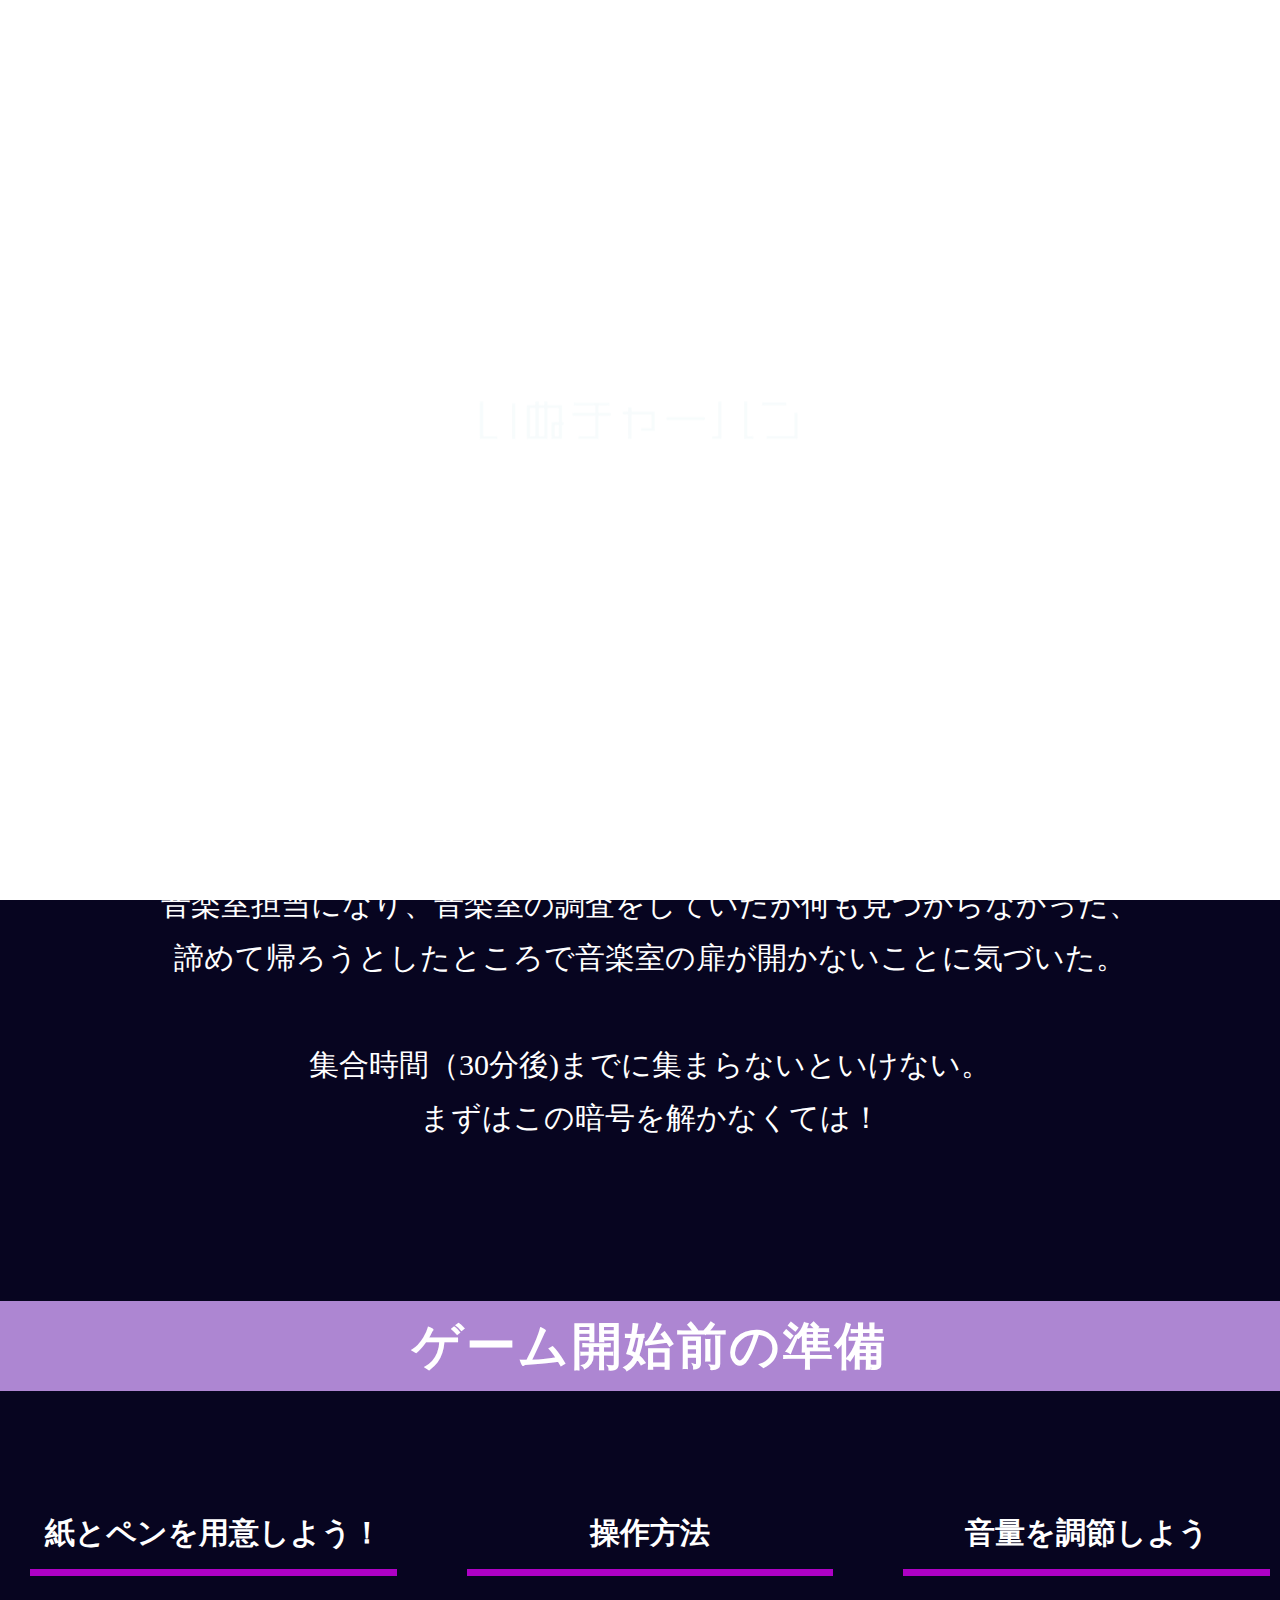
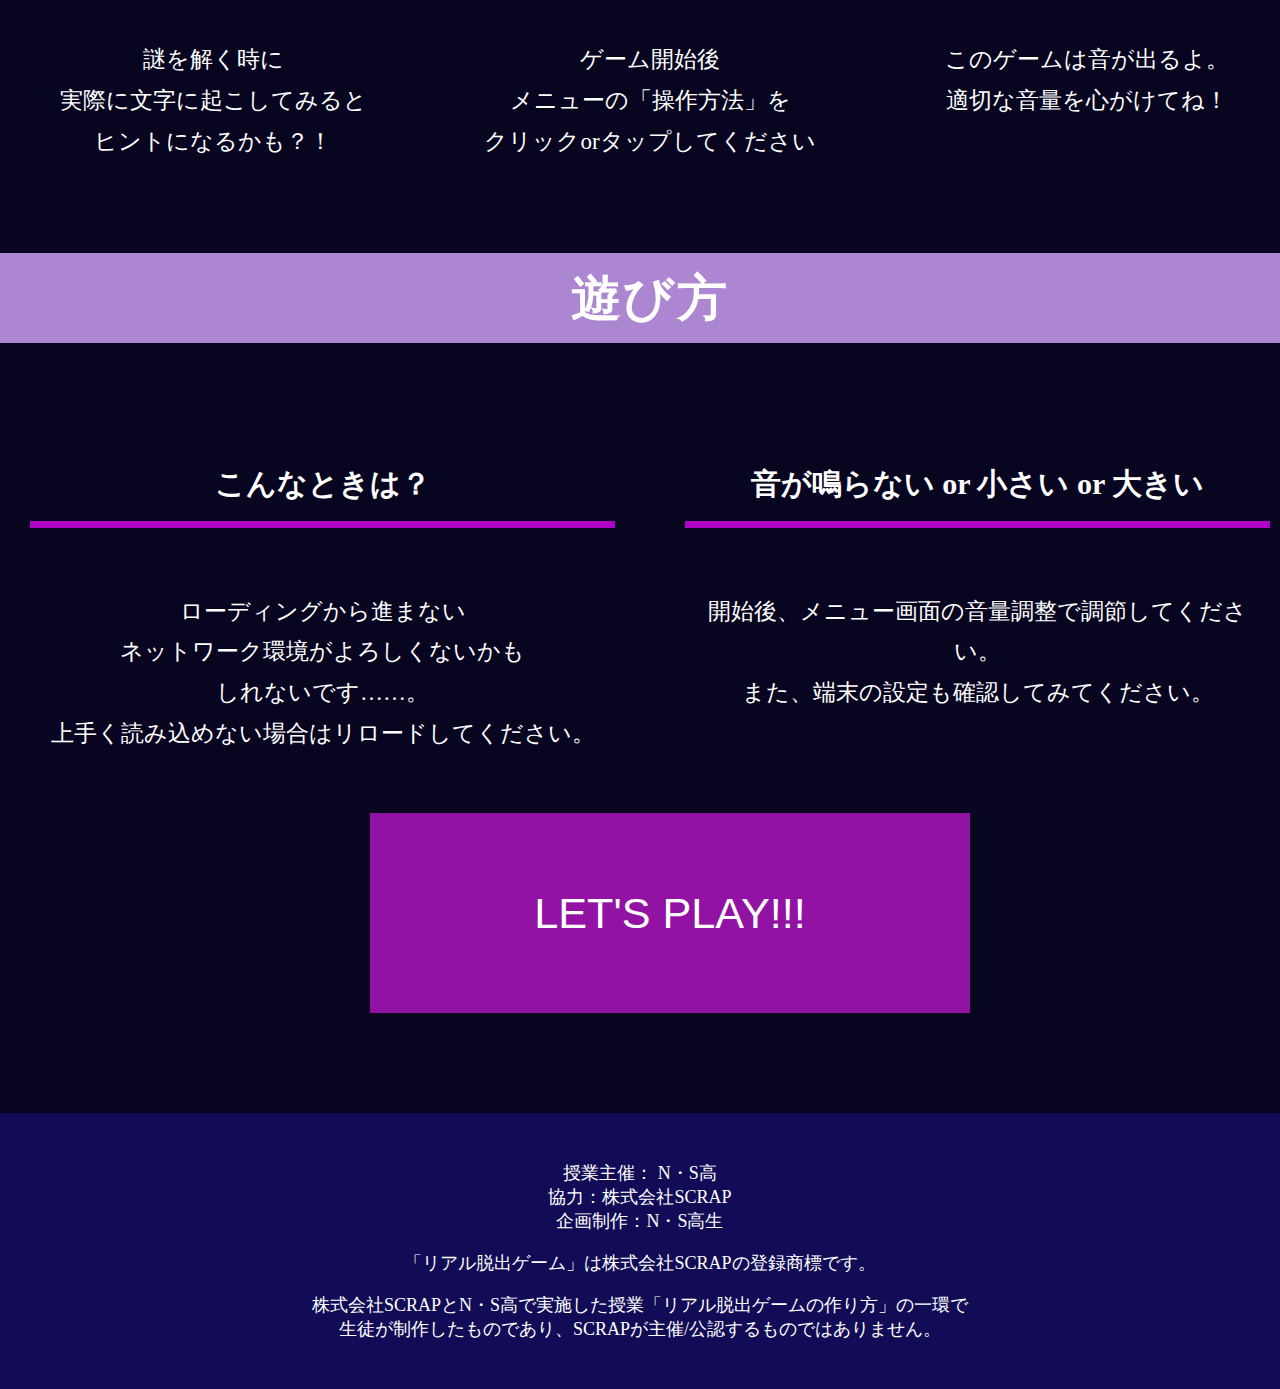
==== index.html @ 4f2fa593 "Update index.html" ====
<!DOCTYPE html>
<html lang="ja">
<head>
    <meta charset="UTF-8">
    <meta http-equiv="X-UA-Compatible" content="IE=edge">
    <meta name="viewport" content="width=device-width, initial-scale=1.0">
    <title>閉じ込められた音楽室からの脱出 | ProjectN</title>
    <link rel="stylesheet" href="assets/css/style.css">
    <script src="assets/js/script.js" defer></script>
    <link rel="icon" href="assets/images/top.png">
</head>
<body>
    <!--　ヘッダー　-->
    <header chass="header">
        <div class="header-inner">
            <div class="logo"><img src="assets/images/logo.png" alt="チームロゴ"></div>
            <nav class="nav">
                <h4>大宮キャンパスDグループ</h4>
            </nav>
        </div>
    </header>

    <!-- タイトル　-->
    <img class="main-back" src="assets/images/back.png" alt="Presented by SCRAP×N・S高リアル脱出ゲーム制作PJ 閉じ込められた音楽室からの脱出">
    <div id="loading" class="loading active">
        <img src="assets/images/main-logo.png" alt="タイトル">
    </div>

    <main>
        <!-- 説明　-->
        <ul class="contents">
            <li class="animationTarget">
                <div class=contentsText>
                    <h2>ストーリー</h2>
                    <p><br>学校の七不思議をみんなで調べることになった。<br>
                        一つ一つ回っているとすごく時間がかかってしまうから友達と分担することにした。<br>
                        音楽室担当になり、音楽室の調査をしていたが何も見つからなかった、<br>
                        諦めて帰ろうとしたところで音楽室の扉が開かないことに気づいた。<br>
                        <br>
                        集合時間（30分後)までに集まらないといけない。<br>
                        まずはこの暗号を解かなくては！<br><br><br>
                    </p>
                </div>
            </li>
            <li class="animationTarget">
                <div class=contentsText>
                    <h2>ゲーム開始前の準備</h2>
                </div>
            </li>
            <li class="animationTarget">
                <div class="row">
                    <div class="column">
                        <div class="card">
                            <h3 class="card__title"><br>紙とペンを用意しよう！</h3>
                            <p class="card__content"><br>謎を解く時に<br>
                                実際に文字に起こしてみると<br>
                                ヒントになるかも？！
                            </p>
                        </div>
                    </div>
                    <div class="column">
                        <div class="card">
                            <h3 class="card__title"><br>操作方法</h3>
                            <p class="card__content"><br>ゲーム開始後<br>
                                メニューの「操作方法」を<br>
                                クリックorタップしてください</p>
                        </div>
                    </div>
                    <div class="column">
                        <div class="card">
                            <h3 class="card__title"><br>音量を調節しよう</h3>
                            <p class="card__content"><br>このゲームは音が出るよ。<br>
                                適切な音量を心がけてね！</p>
                        </div>
                    </div>
                </div>
            </li>
            <li class="animationTarget">
                <div class=contentsText>
                    <h2>遊び方</h2>
            </li>
            <li class="animationTarget">
                <div class="row">
                    <div class="column">
                        <div class="card">
                            <h3 class="card__title"><br>こんなときは？</h3>
                            <p class="card__content"><br>ローディングから進まない<br>
                                ネットワーク環境がよろしくないかも<br>
                                しれないです……。<br>
                                上手く読み込めない場合はリロードしてください。
                            </p>
                        </div>
                    </div>
                    <div class="column">
                        <div class="card">
                            <h3 class="card__title"><br>音が鳴らない or 小さい or 大きい</h3>
                            <p class="card__content"><br>開始後、メニュー画面の音量調整で調節してください。<br>
                                また、端末の設定も確認してみてください。
                            </p>
                        </div>
                    </div>
                </div>
            </li>
        </ul>
        <!-- ボタン　-->
        <button type=“button” link="main.html">LET'S PLAY!!!</button>
    </main>
    <footer class="footer section bg-color--gray">
        <div class="container">
            <p class="text-center">授業主催： N・S高<br>協力：株式会社SCRAP<br>企画制作：N・S高生</p>
            <p class="text-center">「リアル脱出ゲーム」は株式会社SCRAPの登録商標です。</p>
            <p class="text-center">株式会社SCRAPとN・S高で実施した授業「リアル脱出ゲームの作り方」の一環で<br>生徒が制作したものであり、SCRAPが主催/公認するものではありません。</p>
         </div>
    </footer>
    <!--　最初のロゴが表示される　 -->
    <div class="start">
        <p><img src="assets/images/logo.png"></p>
    </div>
    <script src="https://code.jquery.com/jquery-3.3.1.min.js" integrity="sha256-FgpCb/KJQlLNfOu91ta32o/NMZxltwRo8QtmkMRdAu8=" crossorigin="anonymous"></script>
    <script src="assets/js/main.js"></script>
</body>
</html>
---- assets/css/style.css ----
@charset "UTF-8";

*, *::before, *::after {
	box-sizing: border-box;
}

/* サイト全体のデザインcss */
html{
	font-size: 18px;
	margin: 0 auto;
}

body{
	overflow-x: hidden;
	font-family: "游明朝体";
	background-color: #070520;
	color: #fff;
	margin: 0 auto;
	
}

main{
	max-width: 1000px;
	width: 100%;
	margin: 50px auto;
	line-height: 1.77778;
	text-decoration: none;
	border: none;
	list-style: none;
	margin: 0;
}

.contents {
	width: 1300px;
	padding-left: 0px;
	padding-right: 0px;
}

/*.contents li{
	opacity: 0;
	transform: translateX(50px);
	transition: 1s;
}

.contents li.show{
	opacity: 1;
	transform: none;
}*/

main.contents li.show h2,
.contents li.show p{
	opacity: 1;
	transform: none;
}

.contentsText {
	text-align: center;
	margin: 0 auto;
}

.contentsText h2{
	font-size: 50px;
	font-weight: bold;
	white-space: nowrap;
	background-color: rgba(215, 166, 255, 0.8);
	padding: 10px 20px;
	line-height: 1.4;
	letter-spacing: 0.05em;
	margin-top: 50px;
}

.contentsText p{
	font-size: 30px;
	white-space: nowrap;
	margin-top: 25px;
}

.row {
	display: -webkit-box;
	display: -ms-flexbox;
	display: flex;
	-ms-flex-line-pack: stretch;
		align-content: stretch;
	gap: 10px;
	text-align: center;
}
  
.row + .row {
	margin-top: 30px;
}
  
.column {
	width: 100%;
}
  
.card {
	margin-bottom: 20px;
	height: 100%;
}

.card__title {
	font-size: 30px;
	text-align: center;
	margin: 0;
	padding: 20px 30px;
	position: relative;
	cursor: pointer;
}
  
.card__content {
	-webkit-transition: all 0.3s;
	transition: all 0.3s;
	font-size: 23px;
	padding: 20px 30px;
	margin: 0;
	position: relative;
}
  
.card__content::before {
	display: block;
	content: '';
	width: calc(100% - 60px);
	height: 7px;
	background-color: #ae01c5;
	position: absolute;
	top: -10px;
	left: 30px;
}
  
.hint-page .card {
	height: auto;
}
  
.hint-page .card__content {
	display: none;
	text-align: center;
}
  
.hint-page .card__arrow {
	position: absolute;
	top: calc(50% - 12px);
	right: 45px;
	-webkit-transform: rotate(90deg);
			transform: rotate(90deg);
	-webkit-transition: all 0.3s;
	transition: all 0.3s;
	fill: #009245;
	width: 12px;
	height: 24px;
}
  
.hint-page .card.is-open .card__content {
	display: block;
}
  
.hint-page .card.is-open .card__arrow {
	-webkit-transform: rotate(-90deg);
			transform: rotate(-90deg);
}
  
.box {
	padding: 35px 30px;
}

.container-game{
	width: 1300px;
	padding-left: 0px;
	padding-right: 0px;
	margin: 0 auto;
}

.game-logo{
	width: 100%;
	margin: 0;
	position: absolute;
    top: 6%;
    left: 2%;
}

/* 最初のロゴが表示されるcss　*/
.start {
	background: #FFF;
	position: fixed;
	top: 0;
	left: 0;
	height: 100%;
	width: 100%;
	z-index: 9000;
}

.start p {
	position: fixed;
	left: 48%;
	top: 45%;
	transform: translate(-50%, -50%);
	display: none;
	z-index: 9999;
	width: 280px;
}

/*　ヘッダーcss　*/
.header {
	padding: 10px 0;
	border-bottom: 1px solid #d2d2d2;
}

.header-inner {
	position: relative;
	height: 50px;
	width: 1000px;
	margin: 0 auto;
}

.logo {
	position: absolute;
	top: 50%;
	transform: translateY(-50%);
	width: 200px;
}

.logo img {
	width: 100%;
	display: block;
}

.nav {
	position: absolute;
	top: 50%;
	right: 0;
	transform: translateY(-50%);
}

.nav {
	color:#fff
}

/* タイトル */
.main-back {
	width: 100%;
	margin: 0;
}

@keyframes fadeup {
	from {
		opacity: 0;
		transform: translateY(20px);
	}
	to {
		opacity: 1;
		transform: translateY(0);
	}
}

.loading {
	width: 100%;
	margin: 0;
	position: absolute;
    top: 6%;
    left: 2%;
	animation-name: fadeup;
    animation-duration: 2s;
    animation-iteration-count: 3;
}

.loading.active {
	visibility: hidden;
}

/* ボタンcss */
button{
	background:#9212a3;
	color:#fff;
	border:none;
	position:relative;
	height:200px;
	width: 600px;
	font-size:2.4em;
	padding:0 2em;
	cursor:pointer;
	transition:800ms ease all;
	outline:none;
	left: 37%;
	margin-bottom: 100px;
}

button:hover{
	background:#070520;
	color:#9212a3;
}

button:before,button:after{
	content:'';
	position:absolute;
	top:0;
	right:0;
	height:2px;
	width:0;
	background: #9212a3;
	transition:400ms ease all;
}

button:after{
	right:inherit;
	top:inherit;
	left:0;
	bottom:0;
}

button:hover:before,button:hover:after{
	width:100%;
	transition:800ms ease all;
}

/*　広告　*/
.section {
	padding-top: 30px;
	padding-bottom: 30px;
}

.text-center {
	text-align: center;
}

.bg-color--gray {
	background-color: #110c55;
}
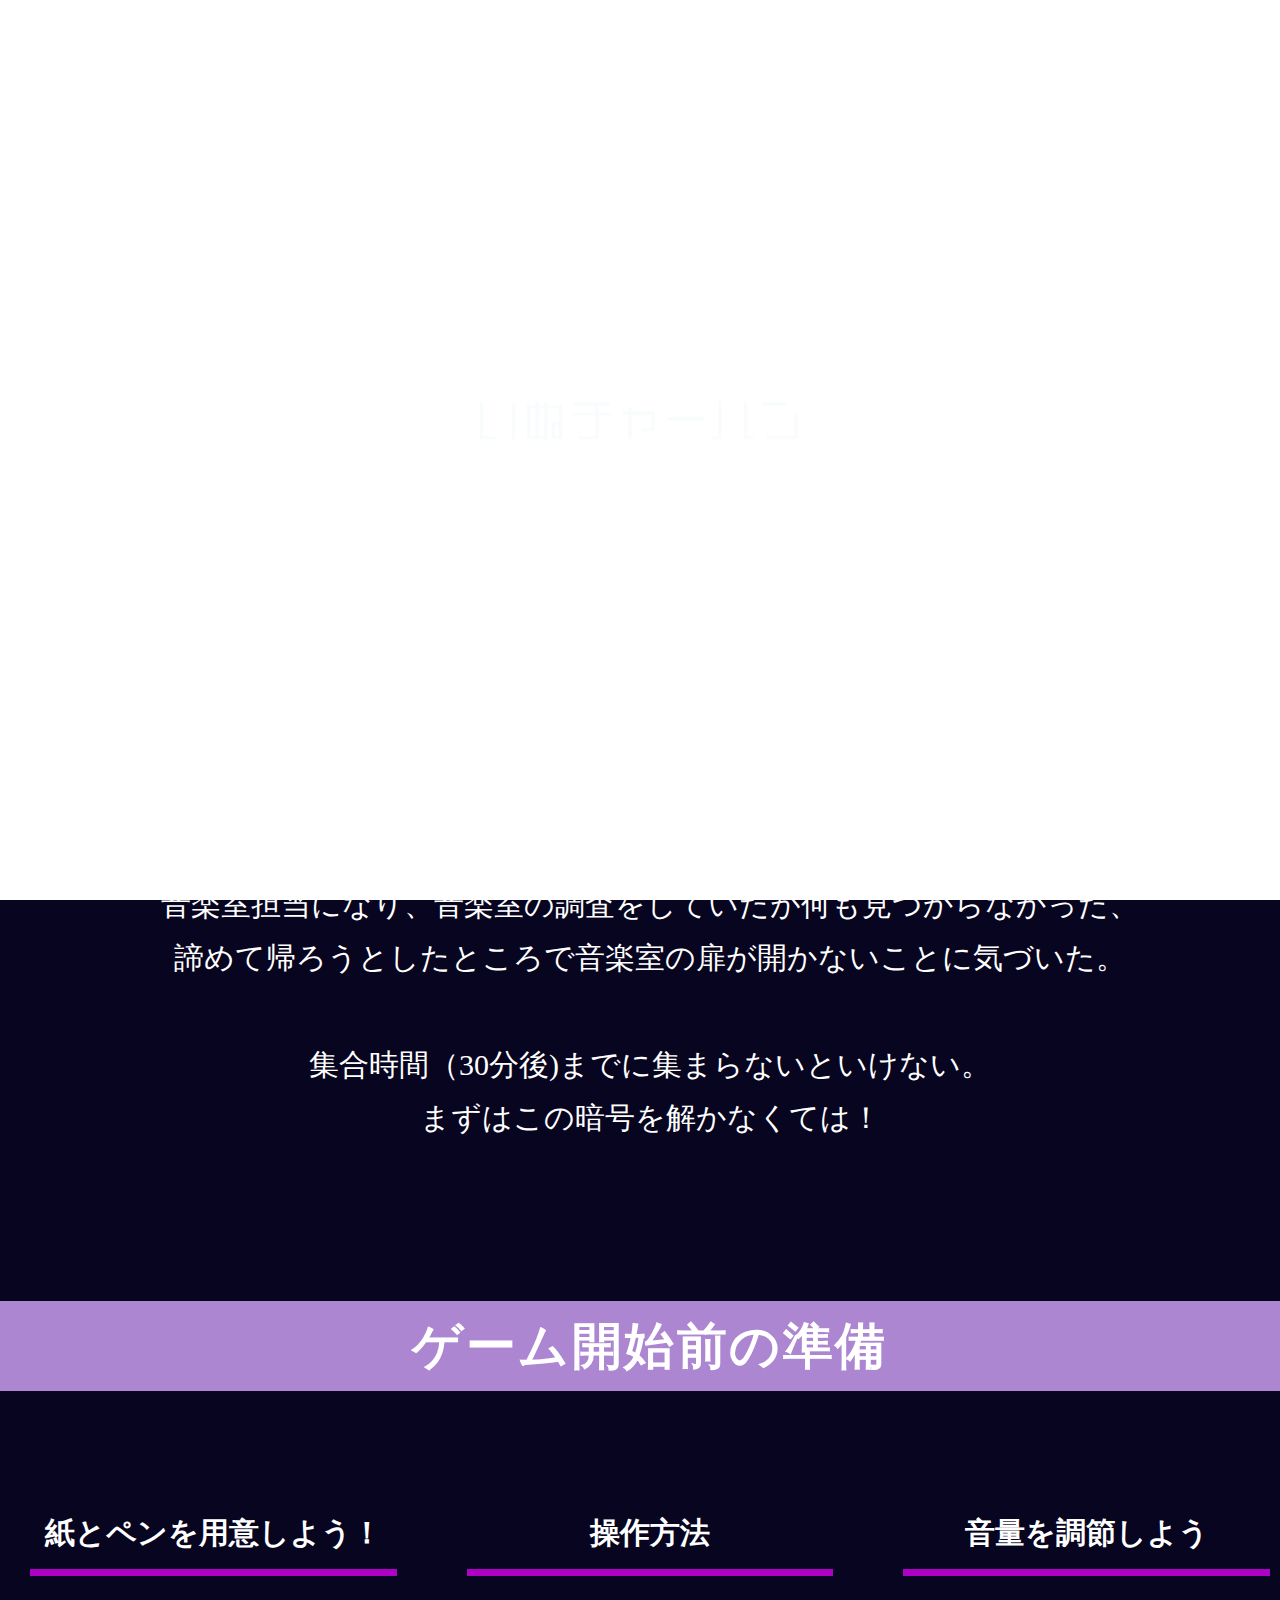
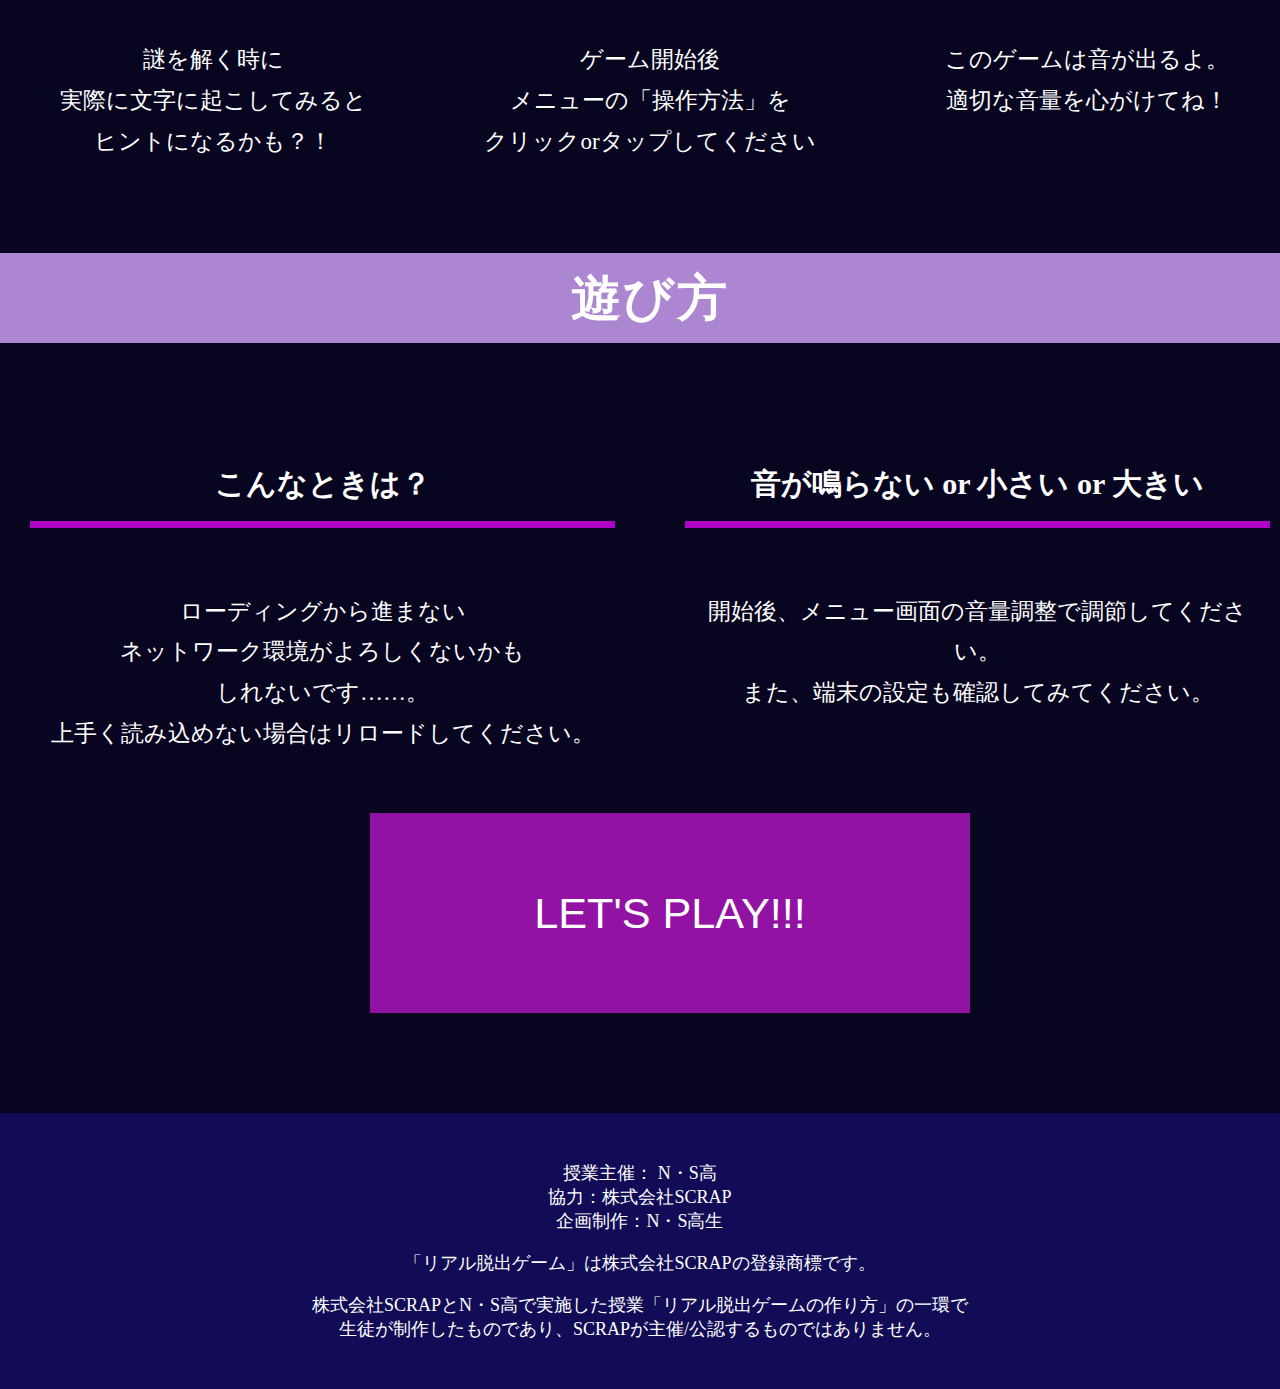
==== commit 50b6543c: "Update index.html" ====
--- a/index.html
+++ b/index.html
@@ -103,7 +103,7 @@
             </li>
         </ul>
         <!-- ボタン　-->
-        <button type=“button” link="main.html">LET'S PLAY!!!</button>
+        <button type=“button” onclick="location.href='./main.html'">LET'S PLAY!!!</button>
     </main>
     <footer class="footer section bg-color--gray">
         <div class="container">
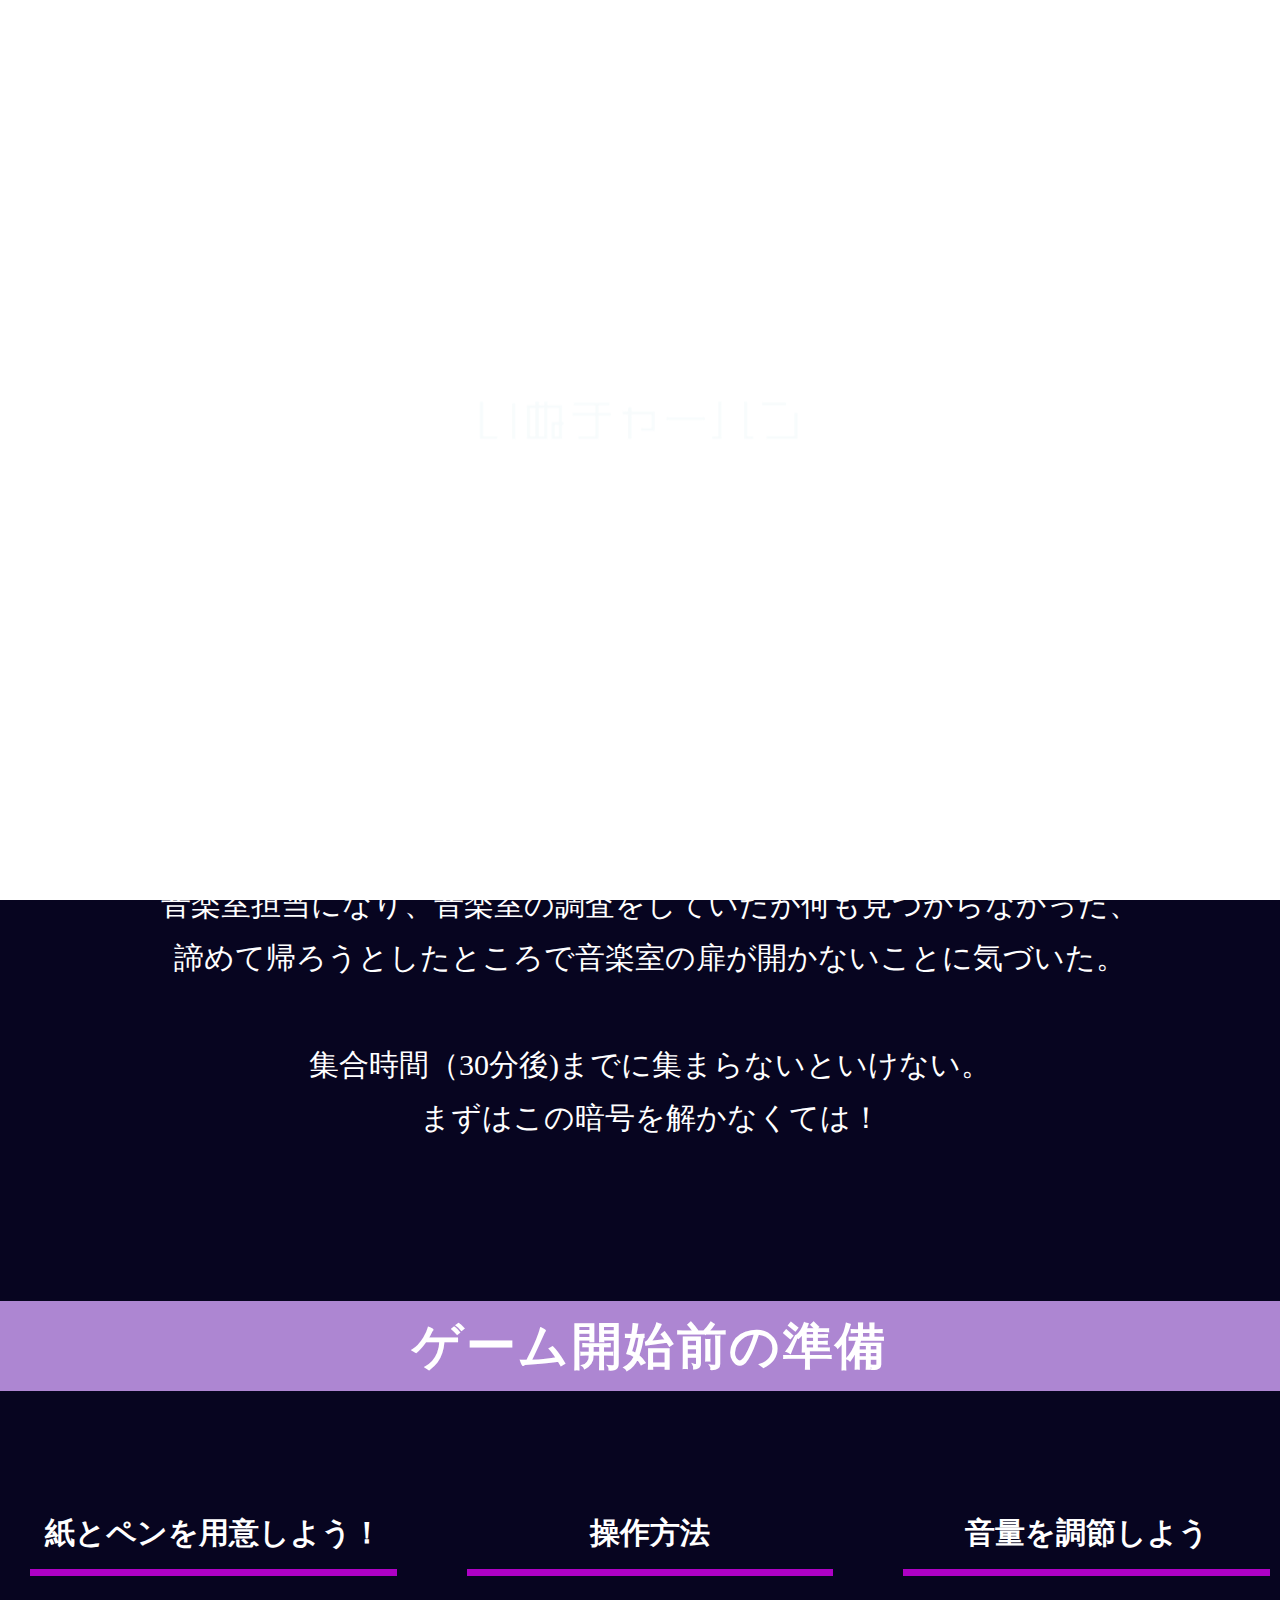
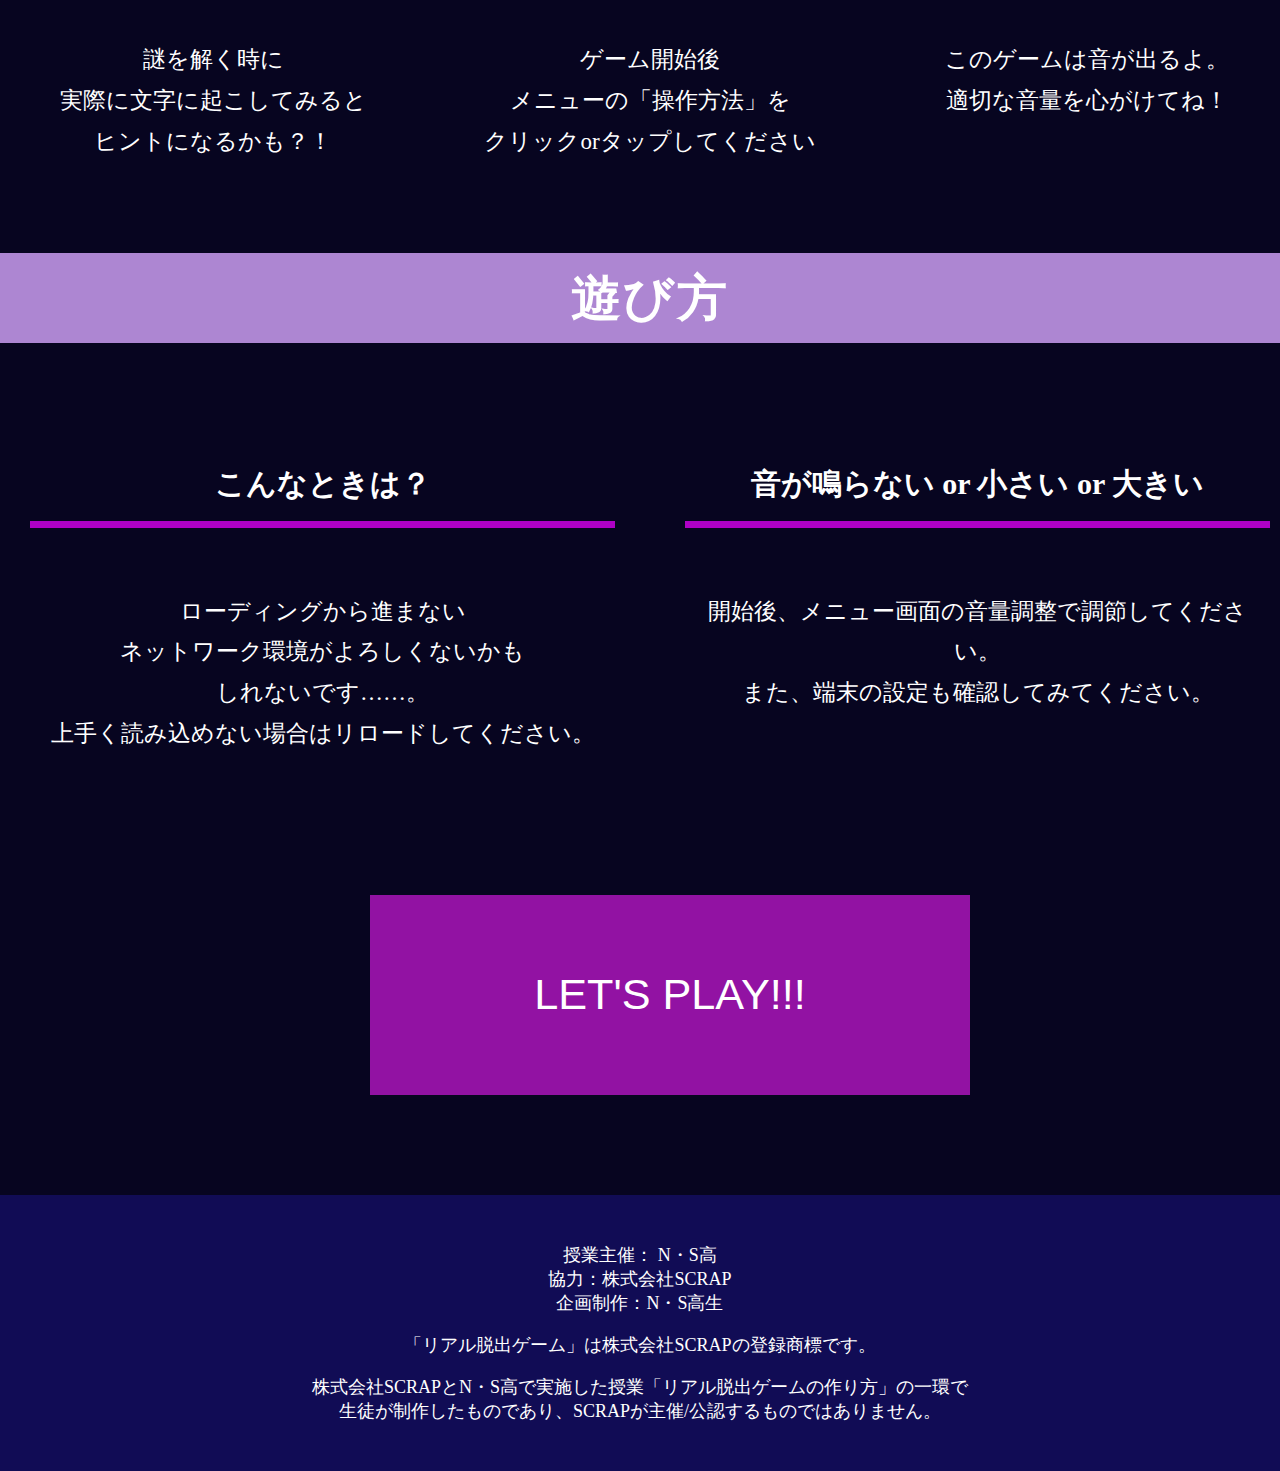
==== commit b7593d4b: "Update index.html" ====
--- a/index.html
+++ b/index.html
@@ -87,7 +87,7 @@
                             <p class="card__content"><br>ローディングから進まない<br>
                                 ネットワーク環境がよろしくないかも<br>
                                 しれないです……。<br>
-                                上手く読み込めない場合はリロードしてください。
+                                上手く読み込めない場合はリロードしてください。<br><br><br>
                             </p>
                         </div>
                     </div>
--- a/assets/css/style.css
+++ b/assets/css/style.css
@@ -166,7 +166,7 @@
 	width: 1300px;
 	padding-left: 0px;
 	padding-right: 0px;
-	margin: 0 auto;
+	margin-lite: 20%;
 }
 
 .game-logo{
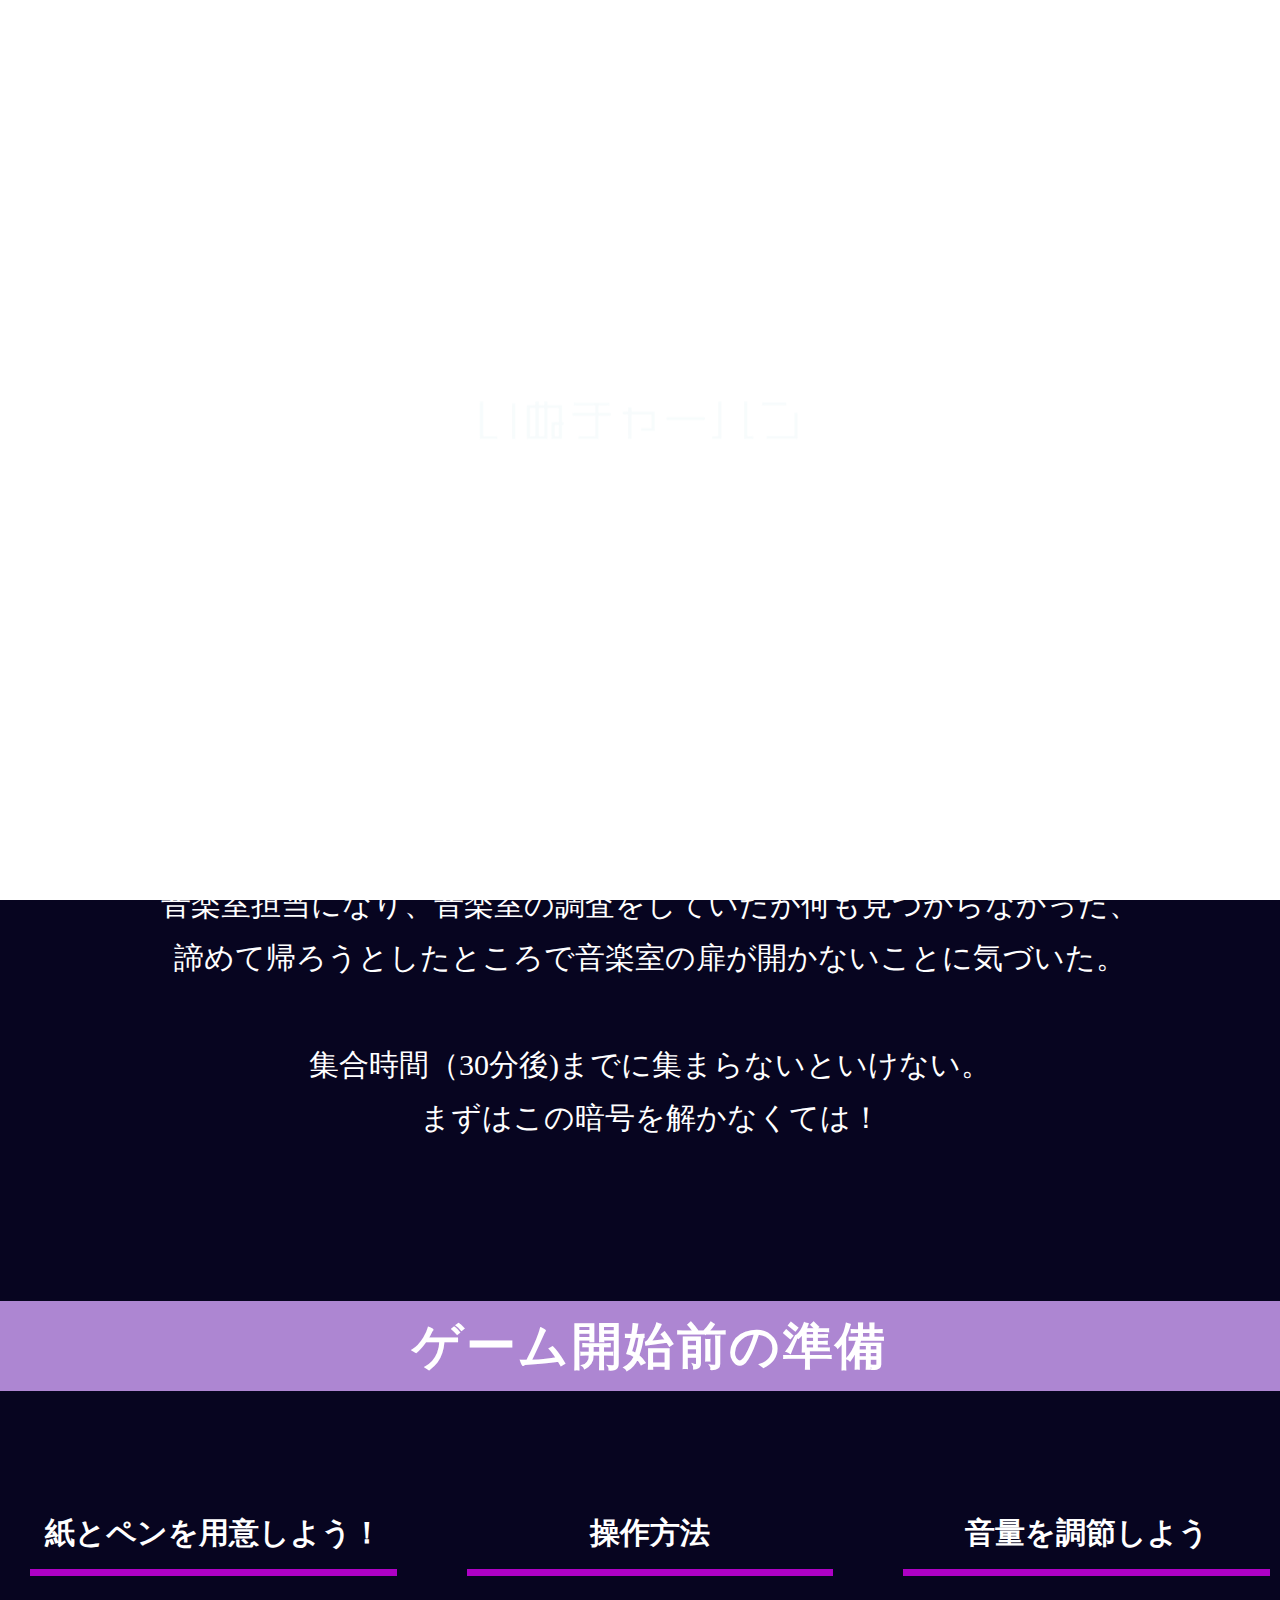
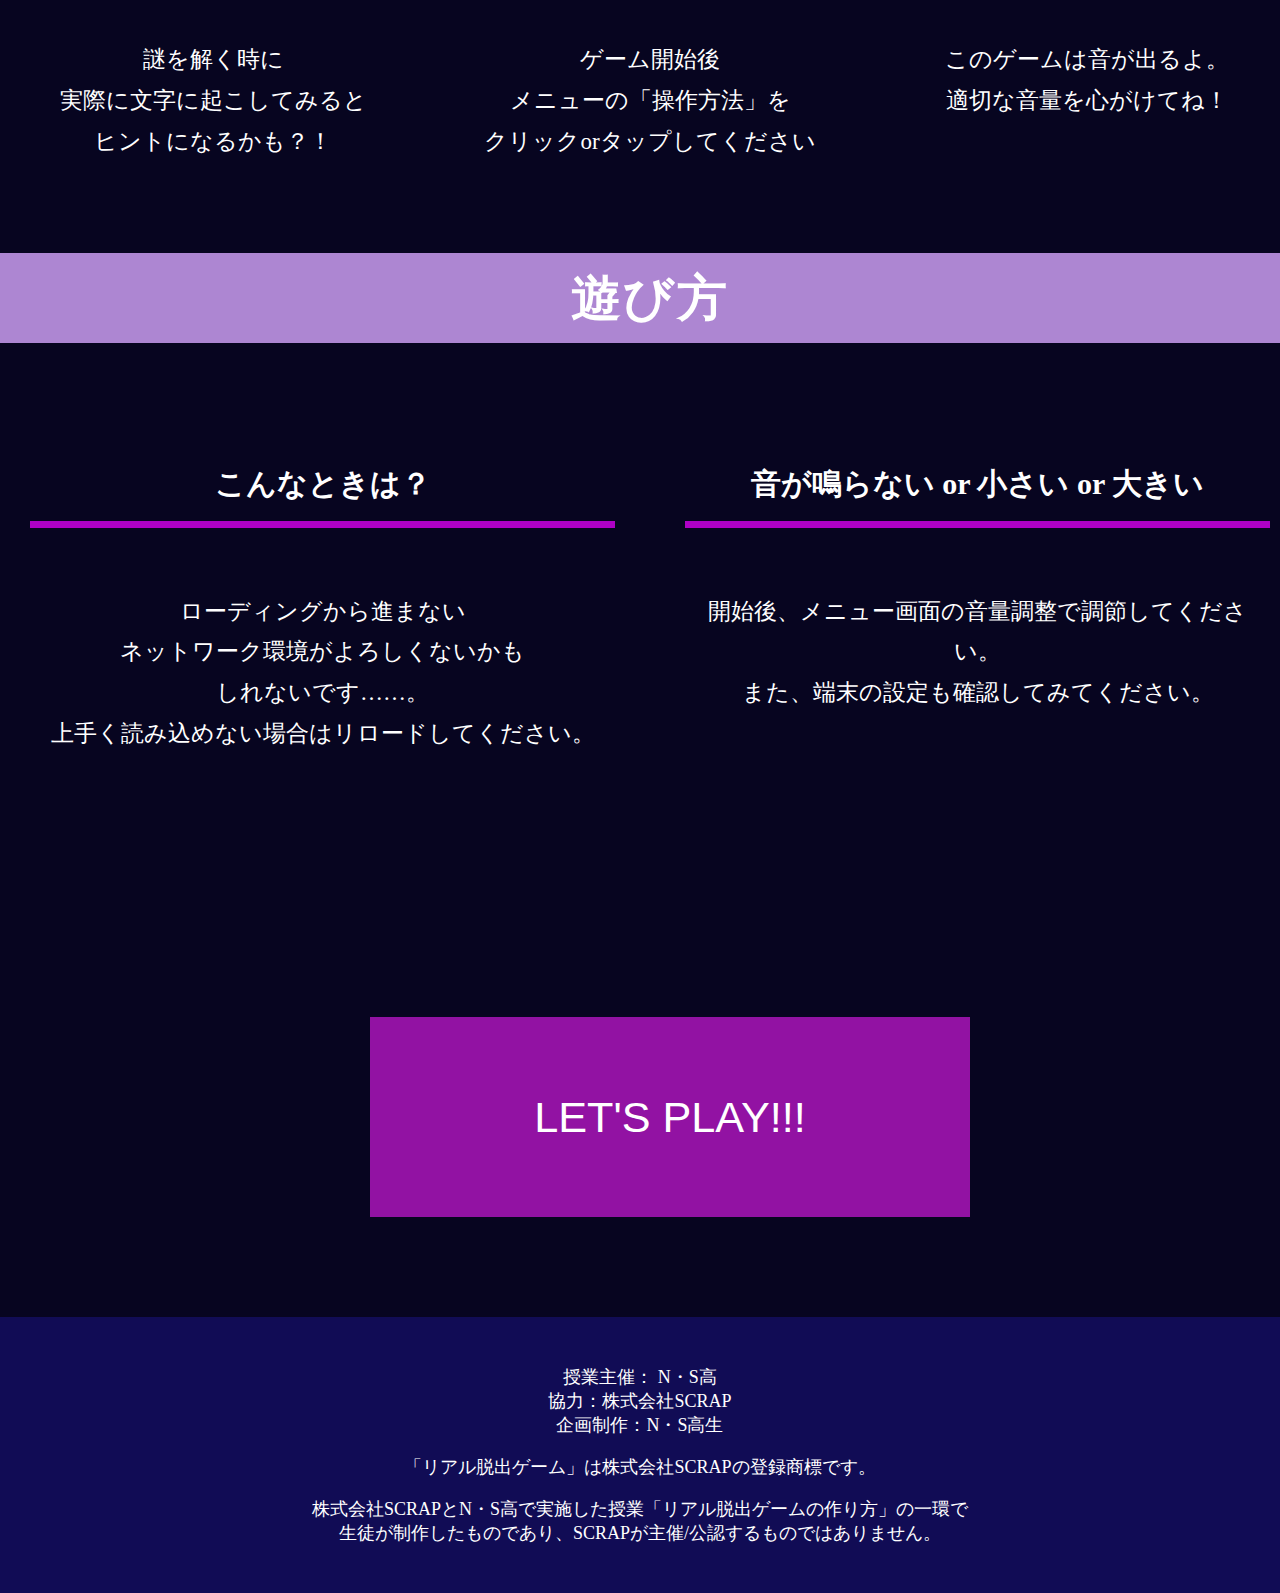
==== commit 376b53dc: "Update index.html" ====
--- a/index.html
+++ b/index.html
@@ -87,7 +87,7 @@
                             <p class="card__content"><br>ローディングから進まない<br>
                                 ネットワーク環境がよろしくないかも<br>
                                 しれないです……。<br>
-                                上手く読み込めない場合はリロードしてください。<br><br><br>
+                                上手く読み込めない場合はリロードしてください。<br><br><br><br><br><br>
                             </p>
                         </div>
                     </div>
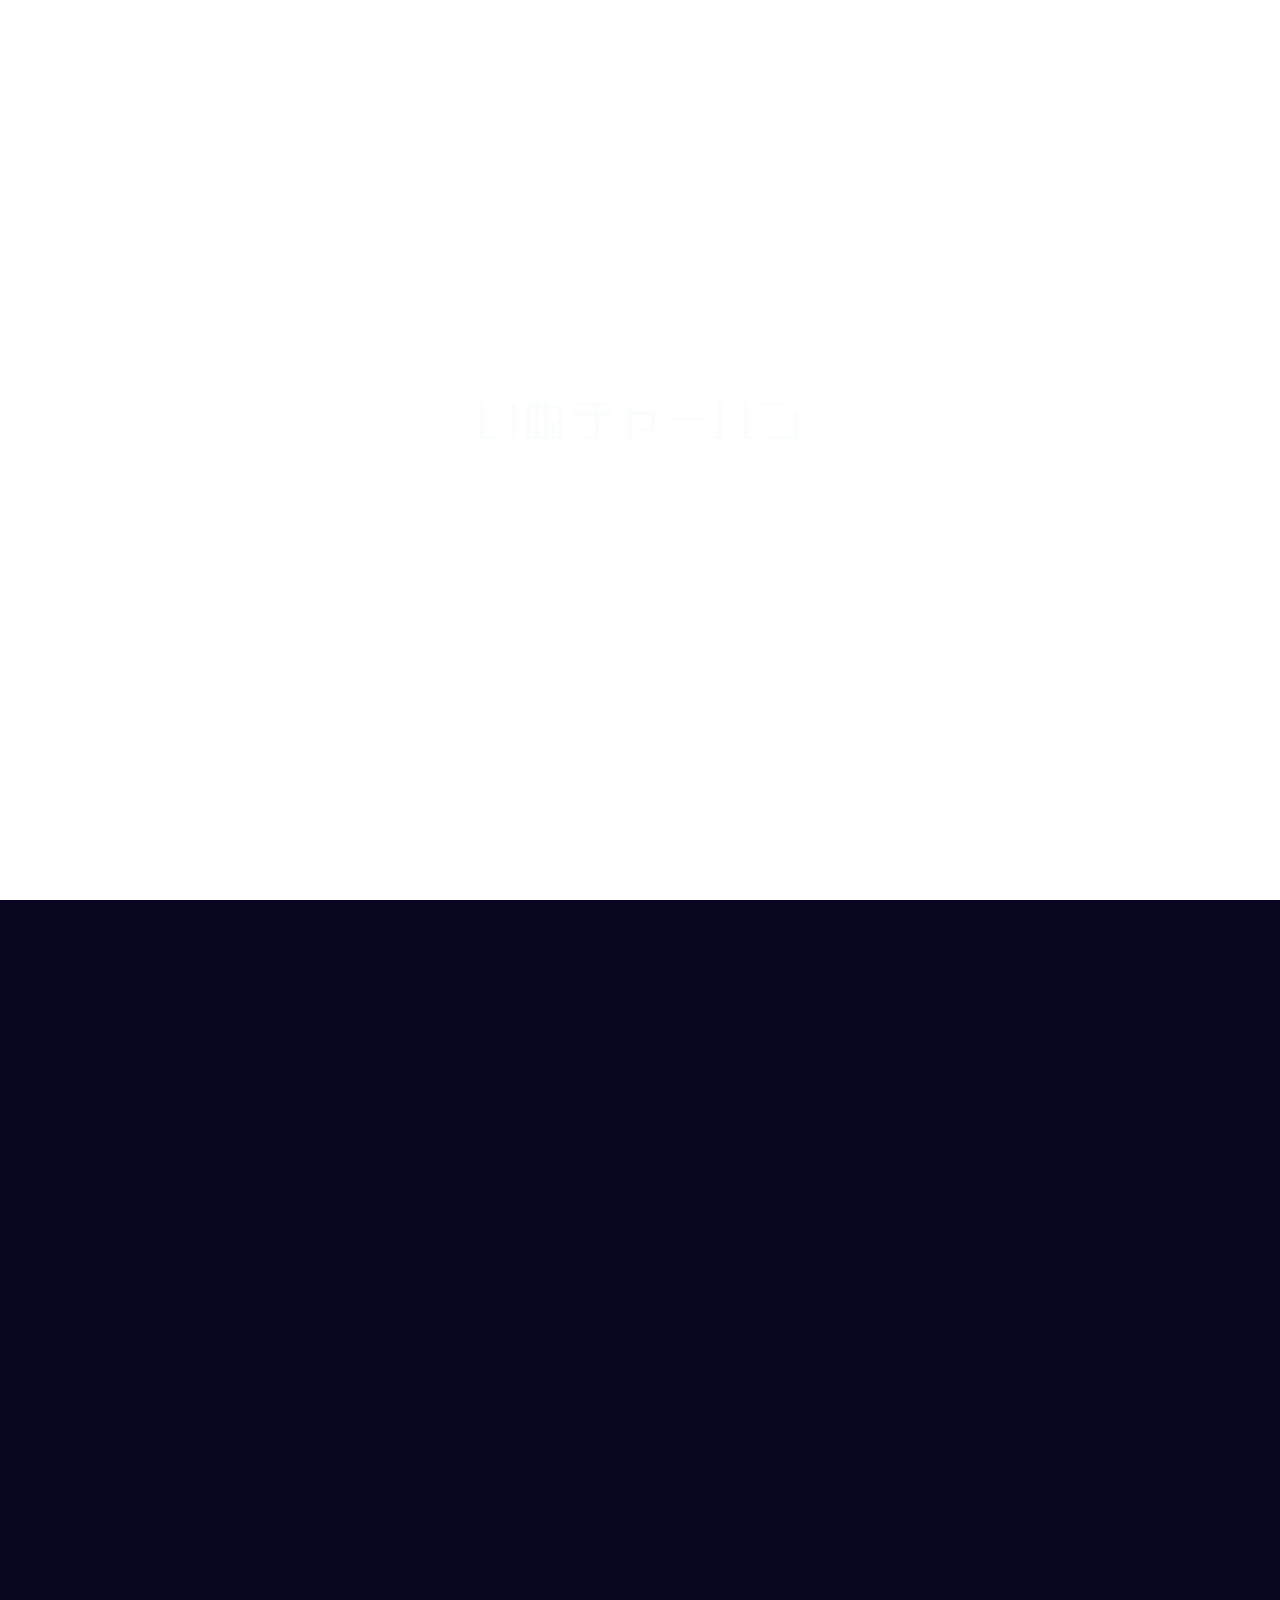
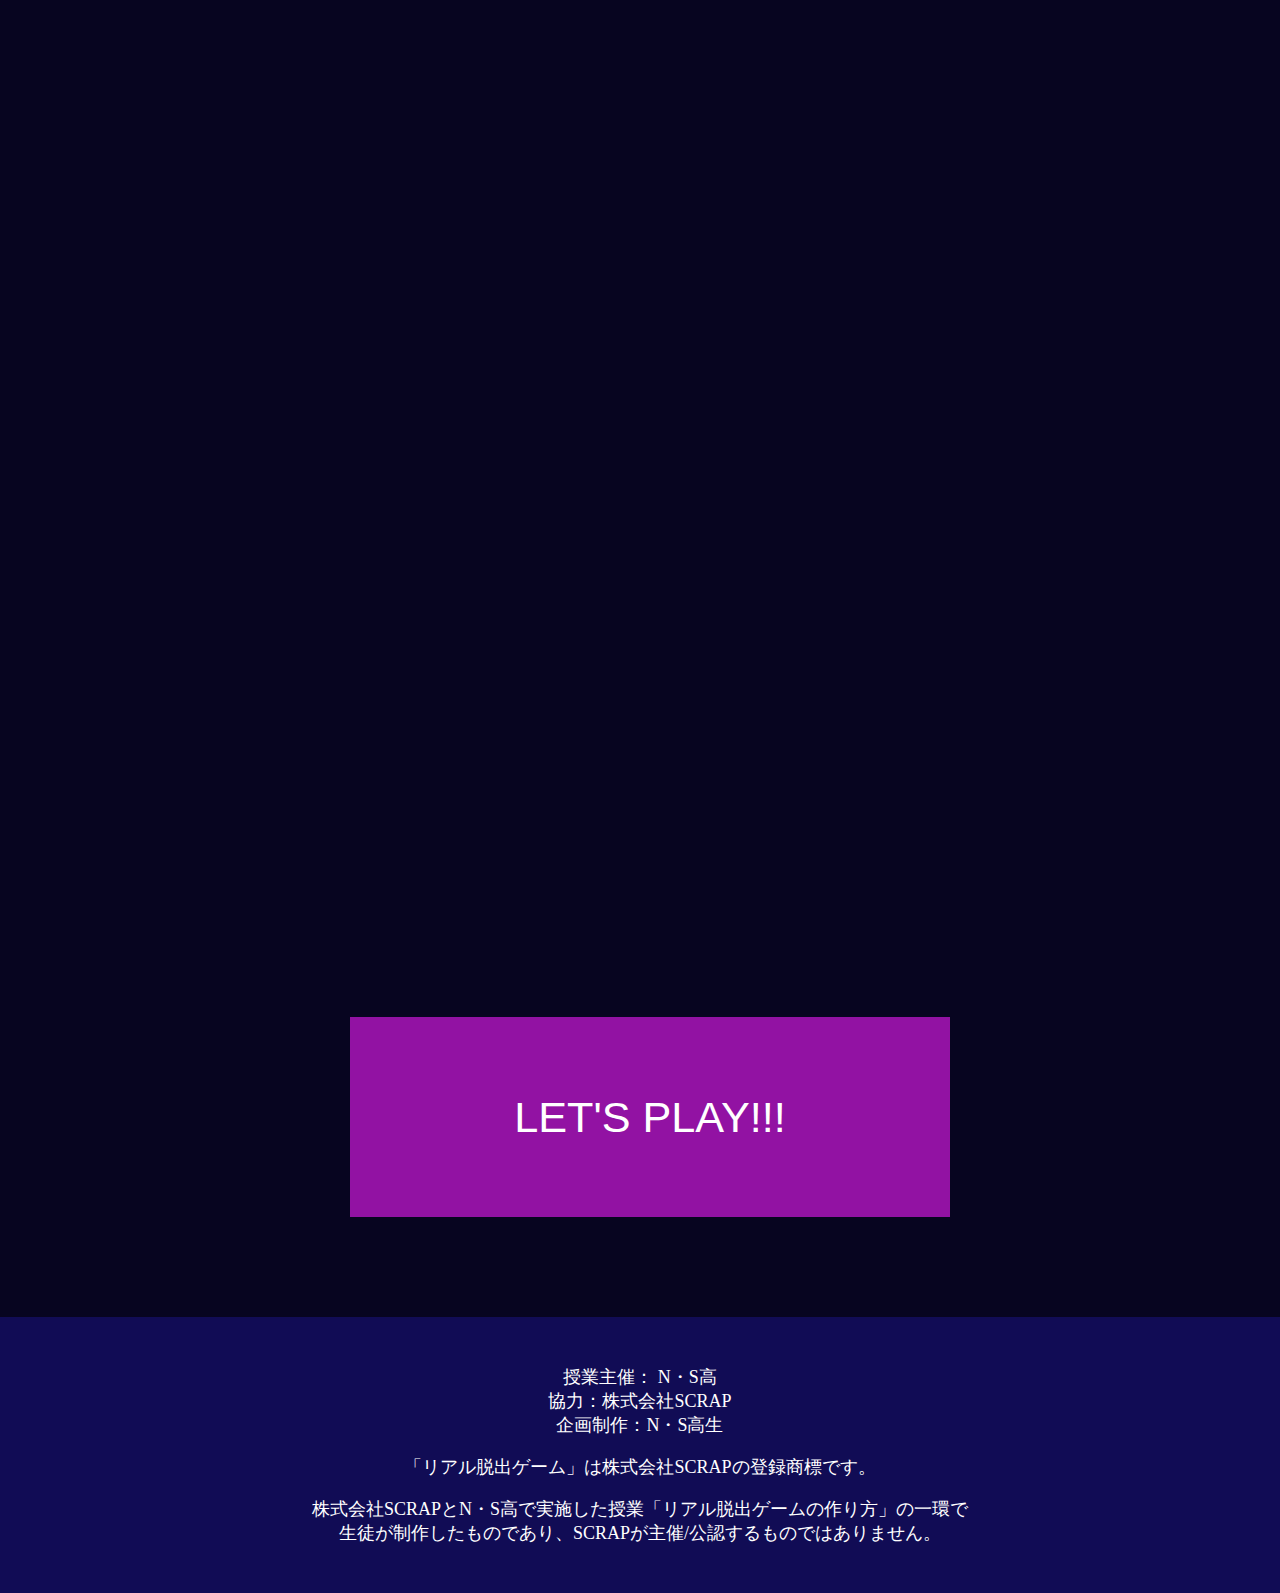
==== commit e6a6b36c: "Update index.html" ====
--- a/index.html
+++ b/index.html
@@ -31,76 +31,83 @@
         <ul class="contents">
             <li class="animationTarget">
                 <div class=contentsText>
-                    <h2>ストーリー</h2>
-                    <p><br>学校の七不思議をみんなで調べることになった。<br>
-                        一つ一つ回っているとすごく時間がかかってしまうから友達と分担することにした。<br>
-                        音楽室担当になり、音楽室の調査をしていたが何も見つからなかった、<br>
-                        諦めて帰ろうとしたところで音楽室の扉が開かないことに気づいた。<br>
-                        <br>
-                        集合時間（30分後)までに集まらないといけない。<br>
-                        まずはこの暗号を解かなくては！<br><br><br>
-                    </p>
-                </div>
-            </li>
-            <li class="animationTarget">
-                <div class=contentsText>
-                    <h2>ゲーム開始前の準備</h2>
-                </div>
-            </li>
-            <li class="animationTarget">
-                <div class="row">
-                    <div class="column">
-                        <div class="card">
-                            <h3 class="card__title"><br>紙とペンを用意しよう！</h3>
-                            <p class="card__content"><br>謎を解く時に<br>
-                                実際に文字に起こしてみると<br>
-                                ヒントになるかも？！
-                            </p>
-                        </div>
-                    </div>
-                    <div class="column">
-                        <div class="card">
-                            <h3 class="card__title"><br>操作方法</h3>
-                            <p class="card__content"><br>ゲーム開始後<br>
-                                メニューの「操作方法」を<br>
-                                クリックorタップしてください</p>
-                        </div>
-                    </div>
-                    <div class="column">
-                        <div class="card">
-                            <h3 class="card__title"><br>音量を調節しよう</h3>
-                            <p class="card__content"><br>このゲームは音が出るよ。<br>
-                                適切な音量を心がけてね！</p>
-                        </div>
+                    <div class="scroll-fade-1">
+                        <h2>ストーリー</h2>
+                        <p><br>学校の七不思議をみんなで調べることになった。<br>
+                            一つ一つ回っているとすごく時間がかかってしまうから友達と分担することにした。<br>
+                            音楽室担当になり、音楽室の調査をしていたが何も見つからなかった、<br>
+                            諦めて帰ろうとしたところで音楽室の扉が開かないことに気づいた。<br>
+                            <br>
+                            集合時間（30分後)までに集まらないといけない。<br>
+                            まずはこの暗号を解かなくては！<br><br><br>
+                        </p>
                     </div>
                 </div>
             </li>
-            <li class="animationTarget">
-                <div class=contentsText>
-                    <h2>遊び方</h2>
-            </li>
-            <li class="animationTarget">
-                <div class="row">
-                    <div class="column">
-                        <div class="card">
-                            <h3 class="card__title"><br>こんなときは？</h3>
-                            <p class="card__content"><br>ローディングから進まない<br>
-                                ネットワーク環境がよろしくないかも<br>
-                                しれないです……。<br>
-                                上手く読み込めない場合はリロードしてください。<br><br><br><br><br><br>
-                            </p>
+            <div class="scroll-fade-2">
+                <li class="animationTarget">
+                    <div class=contentsText>
+                        <h2>ゲーム開始前の準備</h2>
+                    </div>
+                </li>
+                <li class="animationTarget">
+                    <div class="row">
+                        <div class="column">
+                            <div class="card">
+                                <h3 class="card__title"><br>紙とペンを用意しよう！</h3>
+                                <p class="card__content"><br>謎を解く時に<br>
+                                    実際に文字に起こしてみると<br>
+                                    ヒントになるかも？！
+                                </p>
+                            </div>
+                        </div>
+                        <div class="column">
+                            <div class="card">
+                                <h3 class="card__title"><br>操作方法</h3>
+                                <p class="card__content"><br>ゲーム開始後<br>
+                                    メニューの「操作方法」を<br>
+                                    クリックorタップしてください</p>
+                            </div>
+                        </div>
+                        <div class="column">
+                            <div class="card">
+                                <h3 class="card__title"><br>音量を調節しよう</h3>
+                                <p class="card__content"><br>このゲームは音が出るよ。<br>
+                                    適切な音量を心がけてね！</p>
+                            </div>
                         </div>
                     </div>
-                    <div class="column">
-                        <div class="card">
-                            <h3 class="card__title"><br>音が鳴らない or 小さい or 大きい</h3>
-                            <p class="card__content"><br>開始後、メニュー画面の音量調整で調節してください。<br>
-                                また、端末の設定も確認してみてください。
-                            </p>
+                </li>
+            </div>
+            <div class="scroll-fade-3">
+                <li class="animationTarget">
+                    <div class=contentsText>
+                        <h2>遊び方</h2>
+                    </div>
+                </li>
+                <li class="animationTarget">
+                    <div class="row">
+                        <div class="column">
+                            <div class="card">
+                                <h3 class="card__title"><br>こんなときは？</h3>
+                                <p class="card__content"><br>ローディングから進まない<br>
+                                    ネットワーク環境がよろしくないかも<br>
+                                    しれないです……。<br>
+                                    上手く読み込めない場合はリロードしてください。<br><br><br><br><br><br>
+                                </p>
+                            </div>
+                        </div>
+                        <div class="column">
+                            <div class="card">
+                                <h3 class="card__title"><br>音が鳴らない or 小さい or 大きい</h3>
+                                <p class="card__content"><br>開始後、メニュー画面の音量調整で調節してください。<br>
+                                    また、端末の設定も確認してみてください。
+                                </p>
+                            </div>
                         </div>
                     </div>
-                </div>
-            </li>
+                </li>
+            </div>
         </ul>
         <!-- ボタン　-->
         <button type=“button” onclick="location.href='./main.html'">LET'S PLAY!!!</button>
--- a/assets/css/style.css
+++ b/assets/css/style.css
@@ -255,7 +255,7 @@
 	width: 100%;
 	margin: 0;
 	position: absolute;
-    top: 6%;
+    top: 8%;
     left: 2%;
 	animation-name: fadeup;
     animation-duration: 2s;
@@ -279,7 +279,7 @@
 	cursor:pointer;
 	transition:800ms ease all;
 	outline:none;
-	left: 37%;
+	left: 35%;
 	margin-bottom: 100px;
 }
 
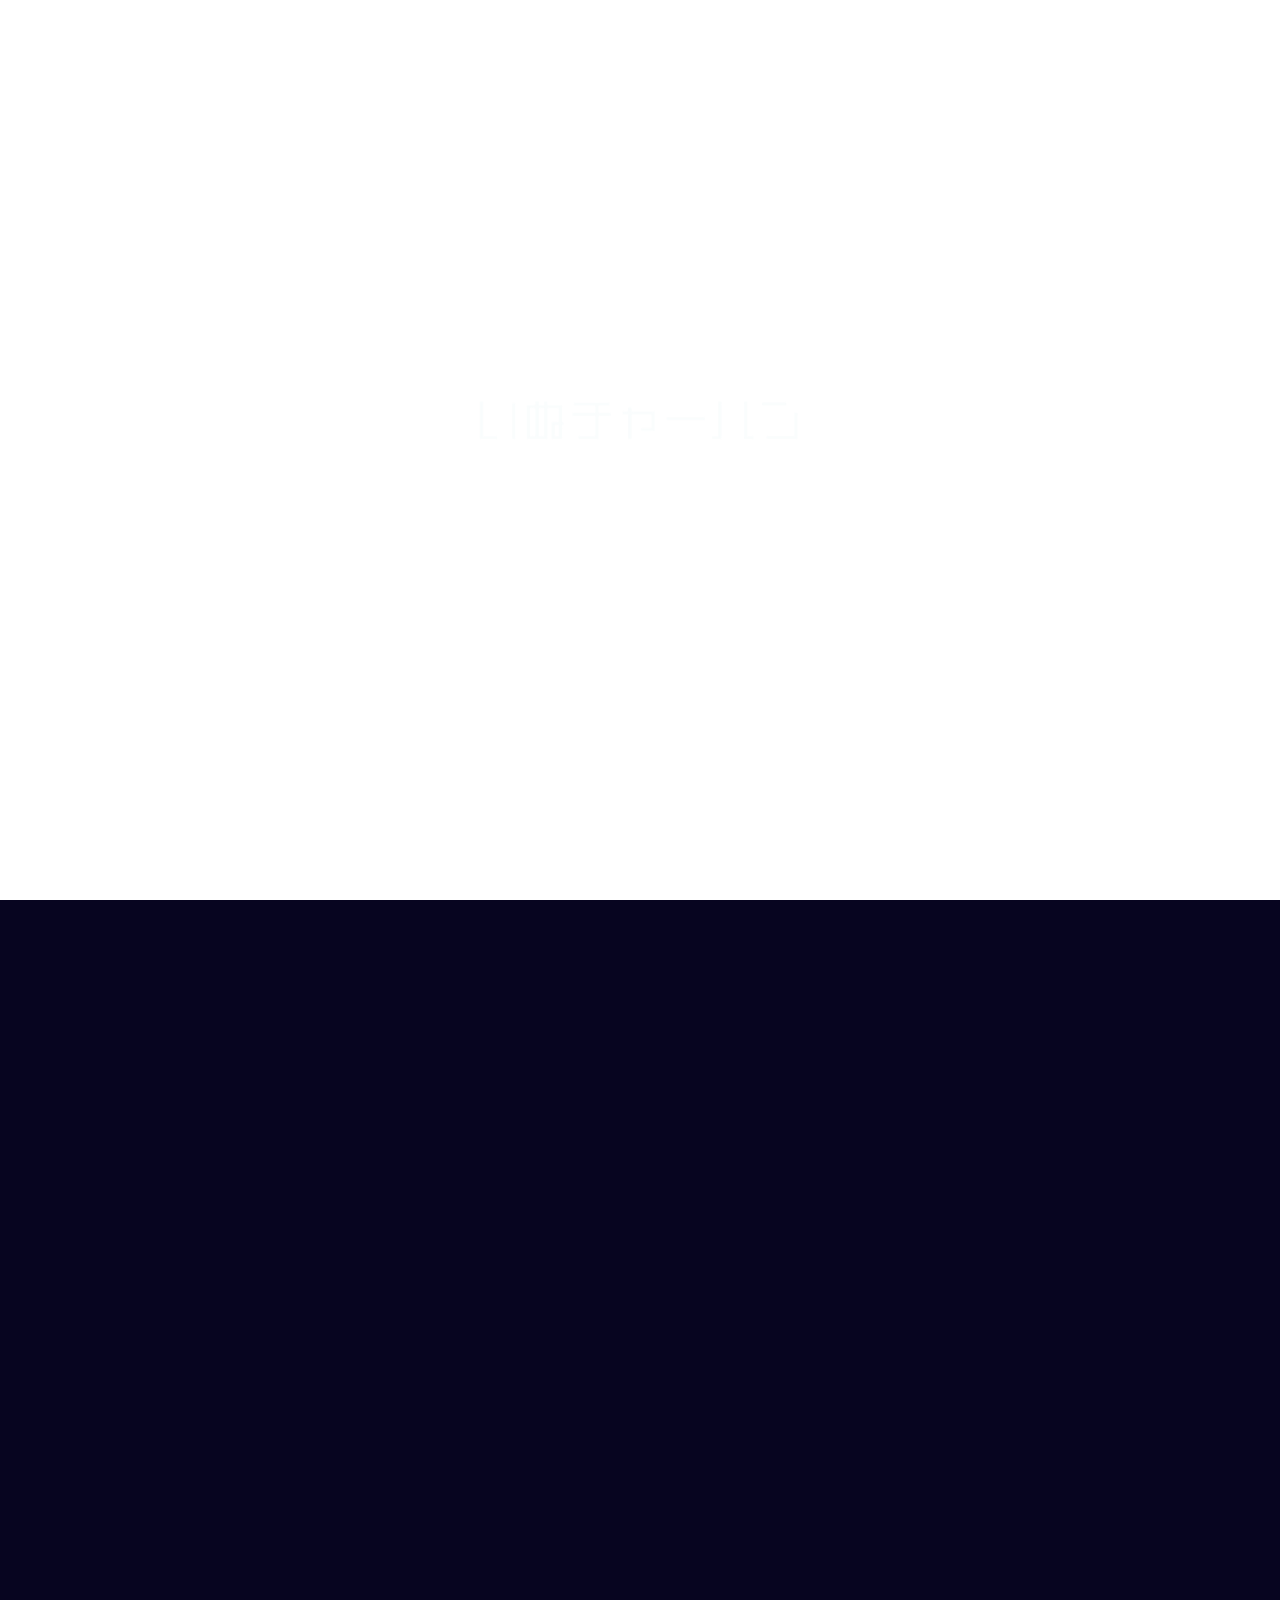
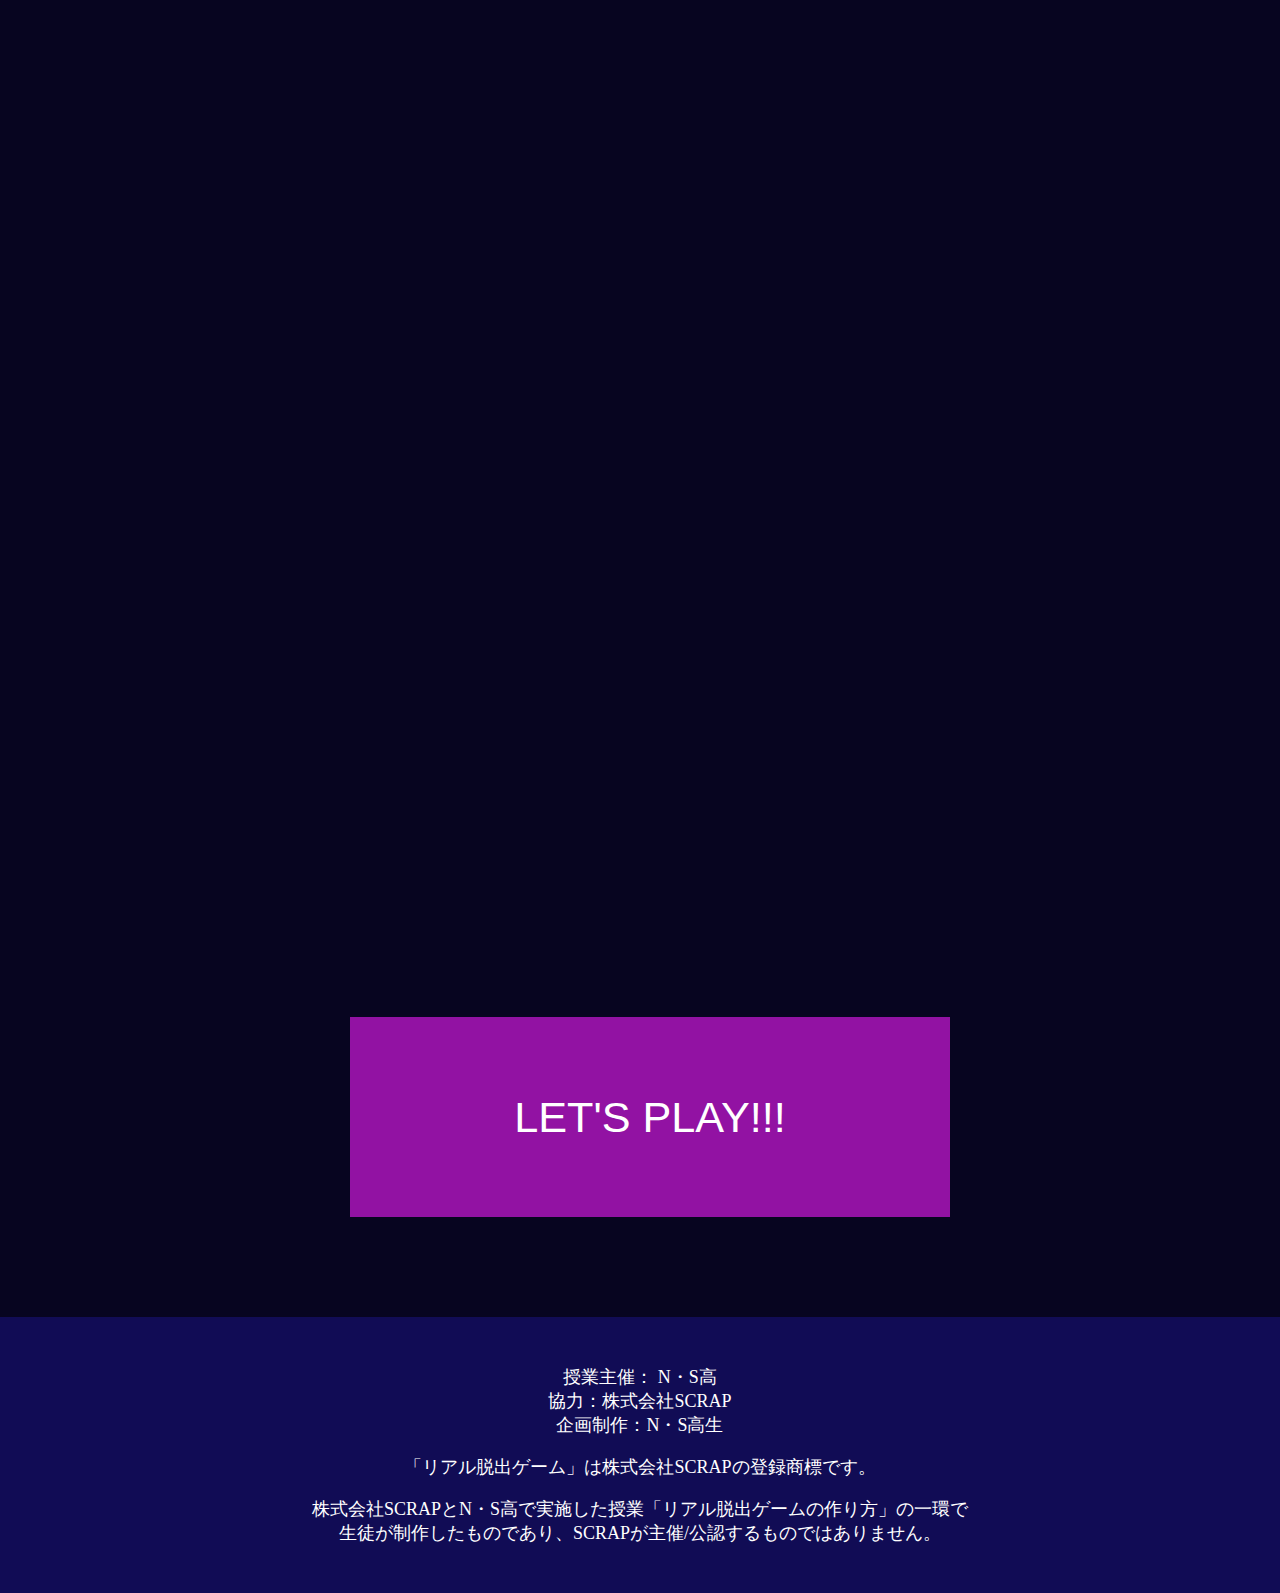
==== commit eba62725: "Update index.html" ====
--- a/index.html
+++ b/index.html
@@ -8,6 +8,11 @@
     <link rel="stylesheet" href="assets/css/style.css">
     <script src="assets/js/script.js" defer></script>
     <link rel="icon" href="assets/images/top.png">
+    <script>
+        $(function() {
+            $('html,body').animate({ scrollTop: 0 }, '1');
+        });
+    </script>	
 </head>
 <body>
     <!--　ヘッダー　-->
--- a/assets/css/style.css
+++ b/assets/css/style.css
@@ -87,6 +87,7 @@
   
 .row + .row {
 	margin-top: 30px;
+	margin-right 30px;
 }
   
 .column {
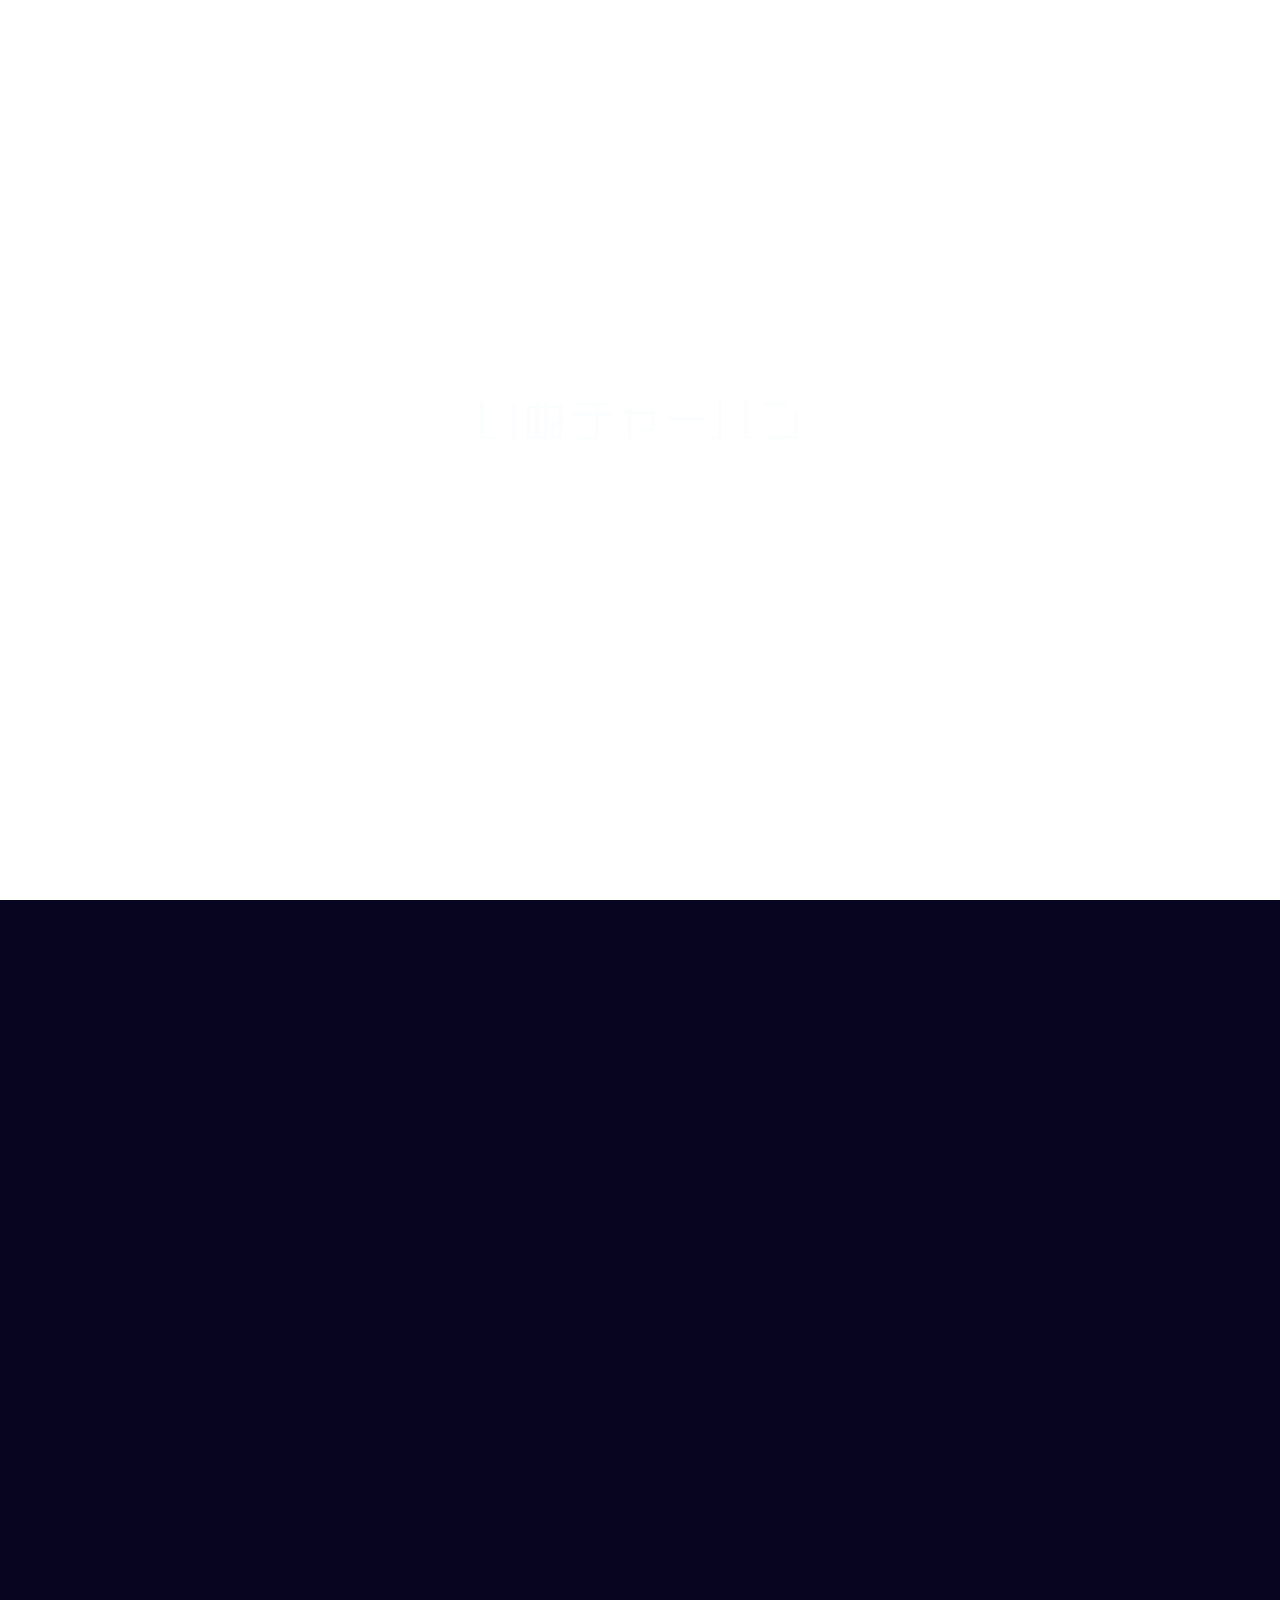
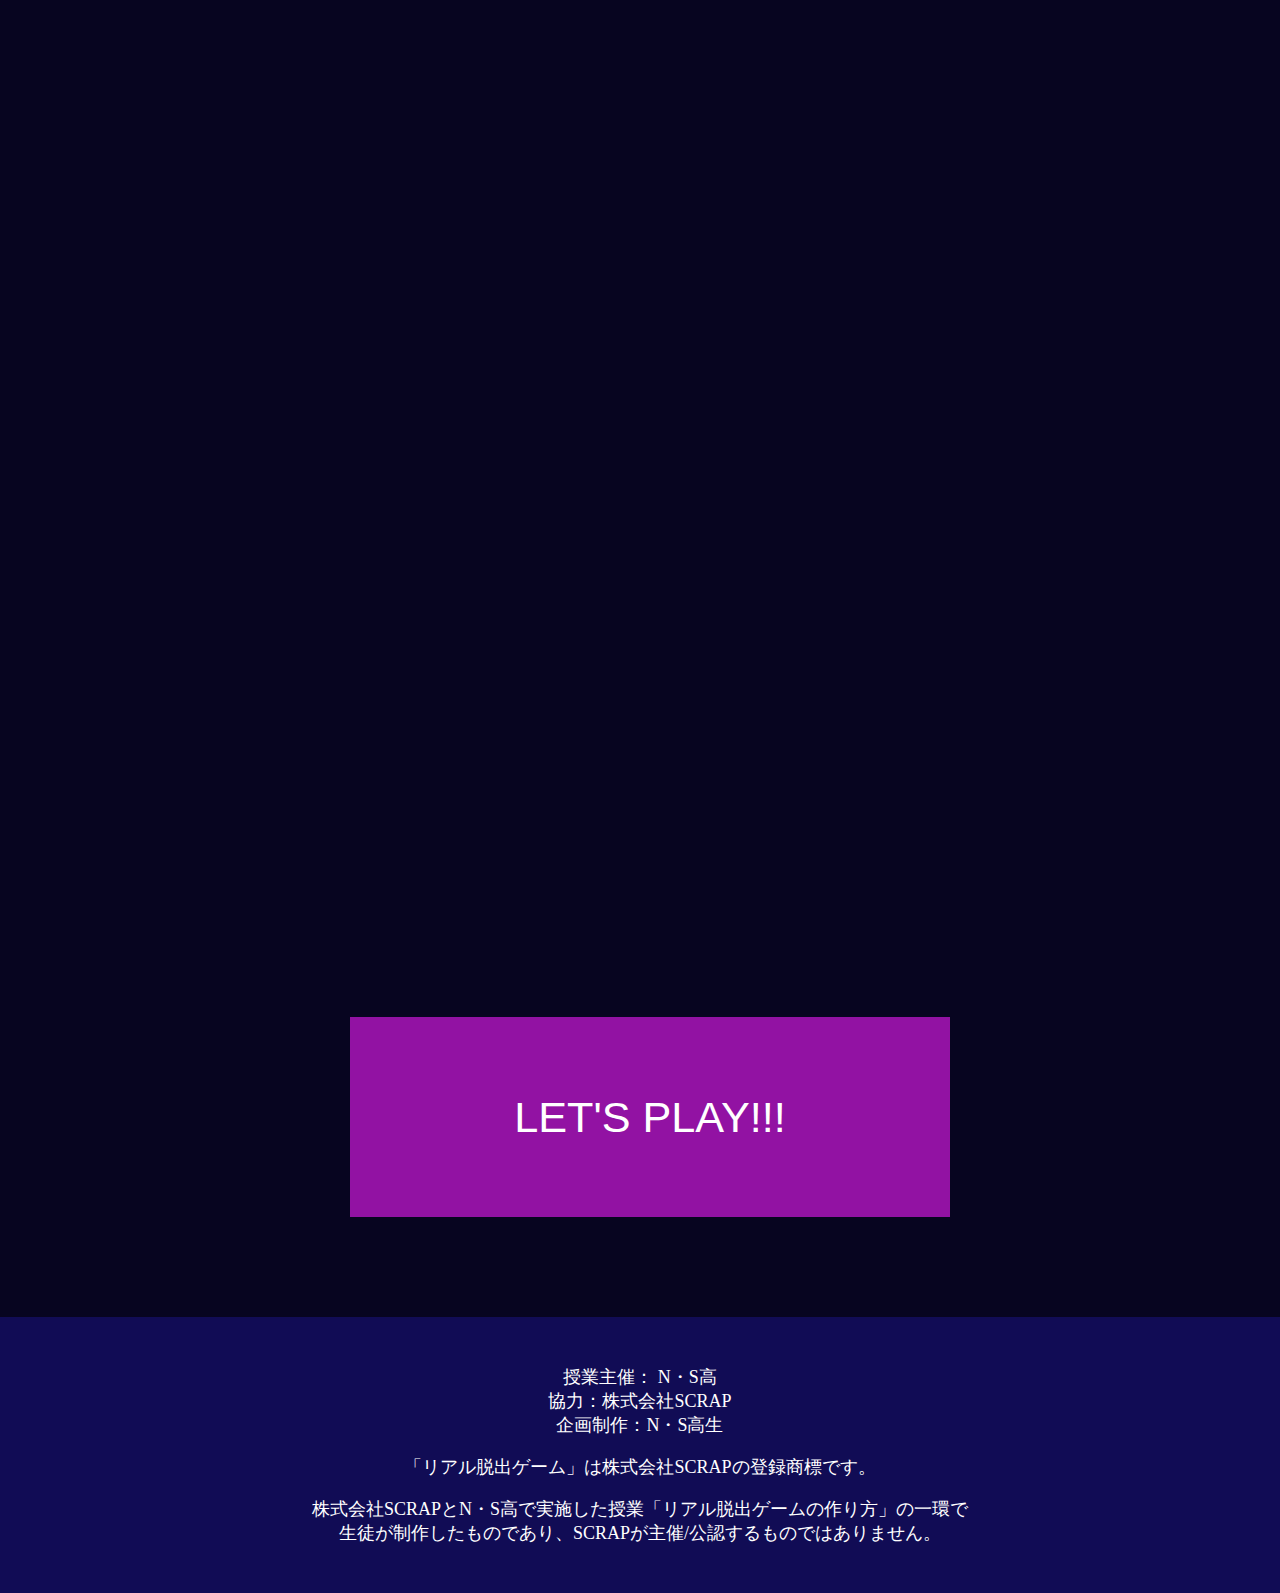
==== commit 750f53cf: "Update index.html" ====
--- a/index.html
+++ b/index.html
@@ -8,12 +8,6 @@
     <link rel="stylesheet" href="assets/css/style.css">
     <script src="assets/js/script.js" defer></script>
     <link rel="icon" href="assets/images/top.png">
-    <script>
-        $(function() {
-            $('html,body').animate({ scrollTop: 0 }, '1');
-        });
-    </script>	
-</head>
 <body>
     <!--　ヘッダー　-->
     <header chass="header">
